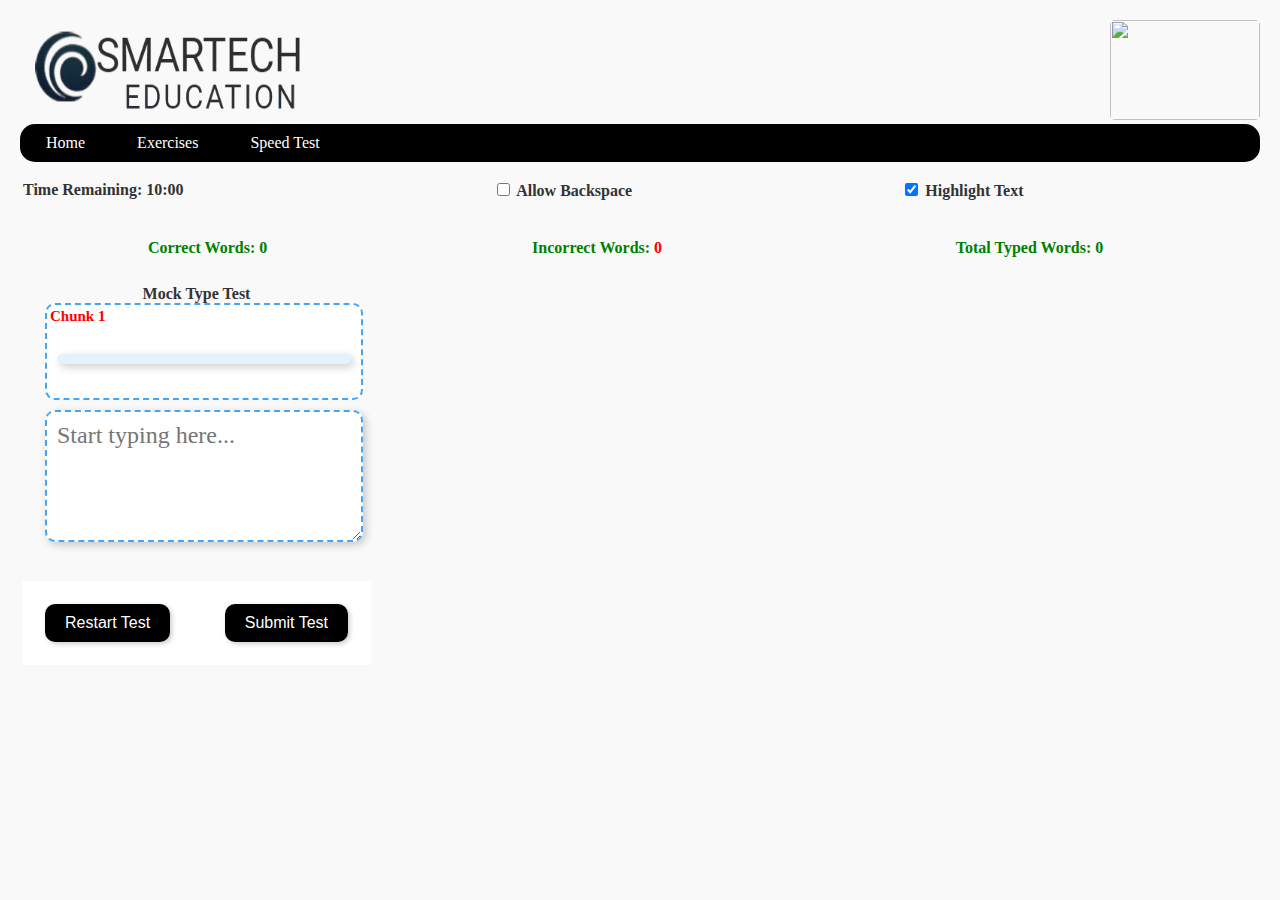
==== index.html @ 12e1bc47 "Add files via upload" ====
<!DOCTYPE html>
<html lang="en">
<head>
    <meta charset="UTF-8">
    <meta name="viewport" content="width=device-width, initial-scale=1.0">
    <title>Chunk Typing Test</title>
    <link rel="stylesheet" href="styles.css">
    <style>
        .correct { color: green; }
        .wrong { color: red; }
        .dark-mode { background-color: #333; color: white; }
        .highlight { background-color: yellow; font-weight: bold; } /* Highlight style */
    </style>
</head>
<body style="Font-family:Bookman Old Style">
    <img src="Smartech Educatation Computer Centre.png" style="border-radius:5px;" height="100px" width="300PX">
    <img src="Typing boy.png" style="border-radius:5px; float:right" class="fadeIn" height="100px" width="150PX">

    <nav>
        <ul>
            <li><a href="Home.html">Home</a></li>
            <li><a href="exercises.html">Exercises</a></li>
            <li><a href="SpeedTest/index.html">Speed Test</a></li>
        </ul>
    </nav>
    <table width="100%">
        <tr class="hidden">
            <td><b>Set Timer:  <label for="timer">
                    <select id="timer">
                        <option value="600">10 minutes</option>
                    </select>
                </label></b></td>
            <td></td>
        </tr>
        <tr>
            <td>
                <p><b><span id="time_remaining">-</span></b></p>
            </td>
            <td><b><label for="backspace_toggle">
                    <input type="checkbox" id="backspace_toggle"> Allow Backspace 
                </label></b> </td>
            <td><b><label for="highlight_toggle">
                    <input type="checkbox" id="highlight_toggle" checked> Highlight Text
                </label></b></td>
        </tr>
    </table>
    <div id="live_results"></div>
    <div id="results"></div> <!-- Added results div -->
    
    <table cellpadding="23">
        <tr>
            <td><center><b>Mock Type Test</b><br>
                <b style="float:left;color:Red;font-size:15px;padding:5px"><span id="current_chunk_number">1</span></b></center>
                
                <div id="test_text_container" style="width: 97%;">
                    <p class="curved" id="test_text">Loading...</p>
                </div>
                <textarea id="typed_text" rows="4" class="curved" placeholder="Start typing here..."spellcheck="False"></textarea>
            </td>
        </tr>
        <tr>
            <th style="background-color:White" class="center" colspan="2">
                <button id="restart_button" style="Float:left">Restart Test</button>
                <center>
                <button id="submit_button" style="Float:right">Submit Test</button>
            </th>
        </tr>
    </table>
    <script src="script.js"></script> <!-- Link to the external JavaScript file -->
    <script>
        // Function to split text into chunks
        function splitIntoChunks(text, chunkCount) {
            const words = text.split(/\s+/); // Split the text into words
            const chunkSize = Math.ceil(words.length / chunkCount); // Calculate size of each chunk
            const chunks = [];

            for (let i = 0; i < chunkCount; i++) {
                const chunk = words.slice(i * chunkSize, (i + 1) * chunkSize).join(' '); // Create chunk
                if (chunk) {
                    chunks.push(chunk); // Add chunk to array if not empty
                }
            }
            return chunks;
        }

        // Add event listener for the back button
        document.getElementById("back_to_exercise_button").addEventListener("click", function() {
            window.location.href = "../index.html"; // Adjust the path as necessary
        });

        // Retrieve the exercise from the URL
        const urlParams = new URLSearchParams(window.location.search);
        const exercise = urlParams.get('exercise');

        if (exercise) {
            const chunks = splitIntoChunks(decodeURIComponent(exercise), 10); // Split exercise into 10 chunks
            document.getElementById("test_text").innerText = chunks[0]; // Display the first chunk
            let currentChunkIndex = 0; // Initialize current chunk index

            // Function to load the next chunk
            function loadNextChunk() {
                currentChunkIndex++;
                if (currentChunkIndex < chunks.length) {
                    document.getElementById("test_text").innerText = chunks[currentChunkIndex]; // Load next chunk
                    document.getElementById("current_chunk_number").innerText = currentChunkIndex + 1; // Update chunk number
                } else {
                    document.getElementById("test_text").innerText = "No more chunks."; // End of chunks
                }
            }

            // Call loadNextChunk() when the user submits the test
            document.getElementById("submit_button").addEventListener("click", loadNextChunk);
        } else {
            document.getElementById("test_text").innerText = "Loading...";
        }
    </script>
</body>
</html>
---- styles.css ----
body {
    font-family: Bookman Old Style, sans-serif;
    margin: 20px;
    background-color: #f9f9f9;
    color: #333333;
    transition: background-color 0.3s, color 0.3s;
}

.dark-mode {
    background-color: #1e1e2f;
    color: #f0f0f0;
}

h1 {
    color: black;
    text-shadow: 1px 1px 3px rgba(0, 0, 0, 0.2);
}

.curved {
    font-size: 24px;
    border-radius: 5px;
    padding: 5px;
    box-shadow: 3px 3px 8px rgba(0, 0, 0, 0.2);
}

.hidden {
    display: none;
}

p.curved {
    background-color: #e3f2fd;
    color: black;
    white-space: normal; /* Allows text wrapping */
    line-height: 1.6;
    font-size: 24px;
    width: 100%;
    height: 30%;
    word-wrap: break-word; /* Ensures long words wrap to next line */
    box-sizing: border-box; /* Includes padding in width calculation */
}

textarea.curved {
    border: 2px solid #42a5f5;
    background-color: #e3f2fd;
    color: #0d47a1;
    padding: 10px;
    font-size: 24px;
    width: 100%;
}

textarea.curved:focus {
    outline: none;
    border-color: #0d47a1;
    width: 100%;
}

button {
    background-color: black;
    color: white;
    border: none;
    padding: 10px 20px;
    font-size: 16px;
    border-radius: 10px;
    cursor: pointer;
    box-shadow: 2px 2px 5px rgba(0, 0, 0, 0.2);
    transition: background-color 0.3s;
}

button:hover {
    background-color: #388E3C;
}

.toggle-container {
    display: flex;
    justify-content: space-between;
    align-items: center;
    margin-bottom: 20px;
}

.toggle-container label {
    cursor: pointer;
}

#test_text_container {
    border: 2px dashed #42a5f5;
    background-color: #ffffff;
    border-radius: 10px;
    padding: 10px;
    margin-bottom: 10px;
    word-wrap: break-word;
    height: auto;
    text-align: left;
    line-height: 5px;
}

#typed_text {
    border: 2px dashed #42a5f5;
    background-color: #ffffff;
    border-radius: 10px;
    padding: 10px;
    margin-bottom: 10px;
    width: 97%;
    word-wrap: break-word;
    height: 20%;
    text-align: left;
    line-height: 27px;
    font-family: Bookman Old Style;
}

.correct {
    background-color: black;
    color: white;
}

.incorrect {
    color: yellow; /* Color for incorrect words */
}

#test_text {
    overflow: auto;
    word-wrap: normal;
    display: inline-block;
}

/* Results Styling */
.results-container {
    background-color: #f1f8e9;
    border-radius: 10px;
    padding: 20px;
    margin-top: 20px;
    box-shadow: 0px 10px 20px rgba(0, 0, 0, 0.1);
}

.results-header {
    font-size: 22px;
    font-weight: bold;
    color: black;
    margin-bottom: 15px;
}

.results-item {
    font-size: 18px;
    margin: 10px 0;
}

.results-item span {
    font-weight: bold;
}

.correct-count {
    color: black;
}

.incorrect-count {
    color: red; /* Color for incorrect words */
}

.accuracy {
    color: #2196F3;
}

.results-footer {
    font-size: 16px;
    color: #999999;
    margin-top: 15px;
    text-align: center;
}

/* Dark mode styling for results */
.dark-mode .results-container {
    background-color: #2c3e50;
    border-color: #2980b9;
}

.dark-mode .results-header {
    color: #2980b9;
}

.dark-mode .correct-count {
    color: #16a085;
}

.dark-mode .incorrect-count {
    color: #e74c3c;
}

.dark-mode .accuracy {
    color: #3498db;
}

/* Light and Dark Mode Toggle Image */
#mode_toggle_img {
    width: 40px;
    height: 40px;
    cursor: pointer;
}

.dark-mode #mode_toggle_img {
    content: url('https://img.icons8.com/ios-filled/50/ffffff/sun.png');
}

/* Light Mode */
#mode_toggle_img.light-mode {
    content: url('https://img.icons8.com/ios-filled/50/000000/moon.png');
}

#live_accuracy_text {
    transition: color 0.5s ease;
}

#accuracy_bar {
    transition: width 0.5s ease;
}

.highlight {
    background-color: yellow; /* Change this to your desired highlight color */
    font-weight: bold; /* Optional: make highlighted word bold */
}

.current {
    background-color: yellow; /* Highlight color for current word */
}

.correct {
    /*color: green; Color for correct words */
}

.incorrect {
    color: red; /* Color for incorrect words */
}
body {
    font-family: Bookman Old Style, sans-serif;
    margin: 20px;
    background-color: #f9f9f9;
    color: #333333;
    transition: background-color 0.3s, color 0.3s;
}

h1 {
    color: black;
    text-shadow: 1px 1px 3px rgba(0, 0, 0, 0.2);
}

.exercise-box {
    border: 1px solid #ddd;
    padding: 15px;
    margin: 10px 0;
    border-radius: 5px;
}

button {
    background-color: black;
    color: white;
    border: none;
    padding: 10px 20px;
    font-size: 16px;
    border-radius: 10px;
    cursor: pointer;
    box-shadow: 2px 2px 5px rgba(0, 0, 0, 0.2);
    transition: background-color 0.3s;
}

button:hover {
    background-color: #388E3C;
}

textarea {
    border: 2px solid #42a5f5;
    background-color: #e3f2fd;
    color: #0d47a1;
    padding: 10px;
    font-size: 24px;
    width: 100%;
}

textarea:focus {
    outline: none;
    border-color: #0d47a1;
}

.hidden {
    display: none;
}

.correct {
    color: green;
}

.wrong {
    color: red;
}

.dark-mode {
    background-color: #1e1e2f;
    color: #f0f0f0;
}
.correct {
    color: green; /* Correct words */
}

.wrong {
    color: red; /* Wrong words */
}

.skipped {
    color: orange; /* Skipped words */
}

.extra {
    color: blue; /* Extra typed words */
}
nav {
            background-color: black; /* Green background */
            padding: 10px; /* Padding around the nav */
			border-radius:15px;
        }

        nav ul {
            list-style-type: none; /* Remove bullet points */
            margin: 0; /* Remove default margin */
            padding: 0; /* Remove default padding */
            display: flex; /* Use flexbox for horizontal layout */
        }

        nav ul li {
            margin-right: 20px; /* Space between items */
        }

        nav ul li a {
            color: white; /* White text color */
            text-decoration: none; /* Remove underline */
            padding: 8px 16px; /* Padding for links */
            border-radius: 4px; /* Rounded corners */
        }

        nav ul li a:hover {
            background-color: #388E3C; /* Darker green on hover */
        }
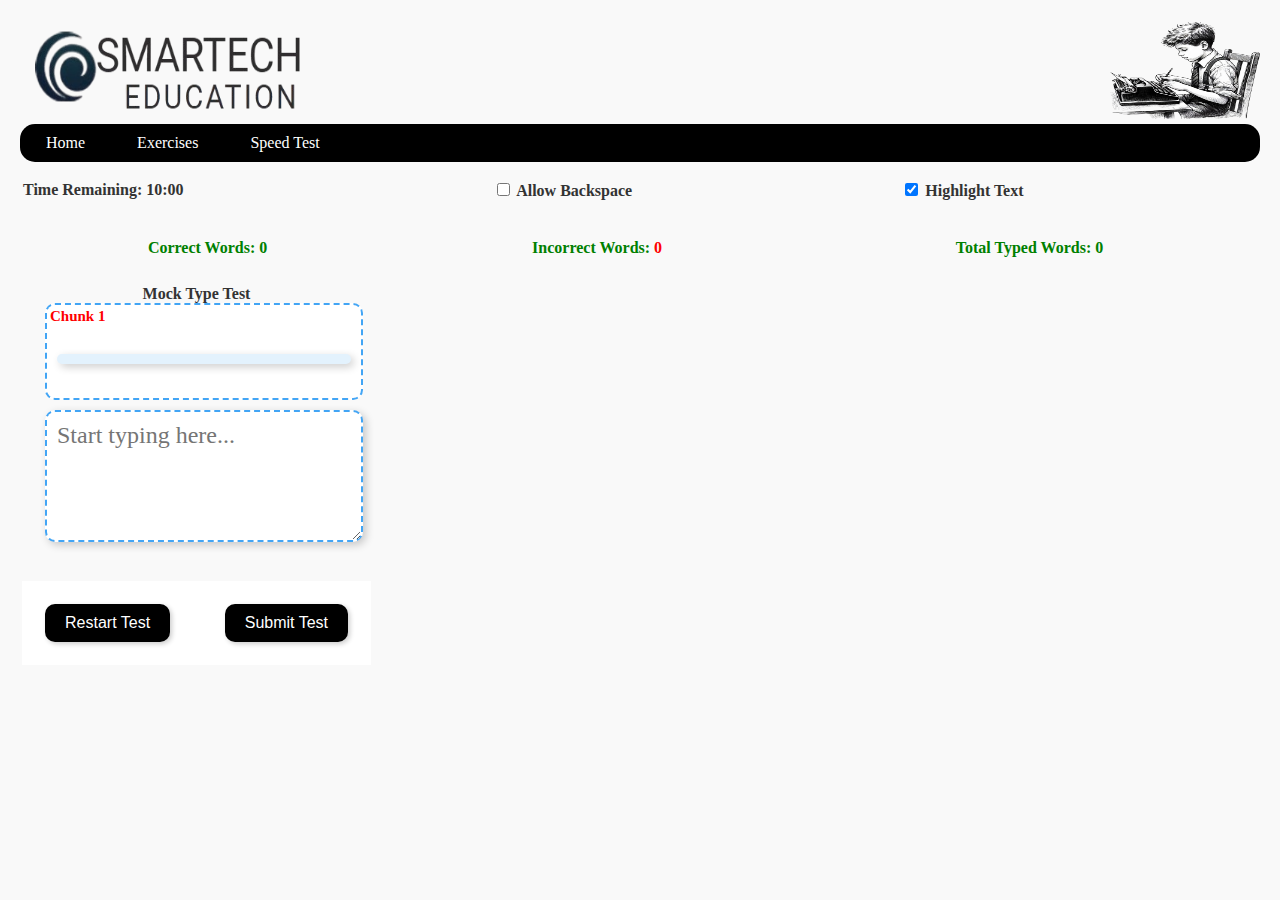
==== commit b3051681: "Update index.html" ====
--- a/index.html
+++ b/index.html
@@ -14,7 +14,7 @@
 </head>
 <body style="Font-family:Bookman Old Style">
     <img src="Smartech Educatation Computer Centre.png" style="border-radius:5px;" height="100px" width="300PX">
-    <img src="Typing boy.png" style="border-radius:5px; float:right" class="fadeIn" height="100px" width="150PX">
+    <img src="Typing Boy.png" style="border-radius:5px; float:right" class="fadeIn" height="100px" width="150PX">
 
     <nav>
         <ul>
@@ -115,4 +115,4 @@
         }
     </script>
 </body>
-</html>+</html>
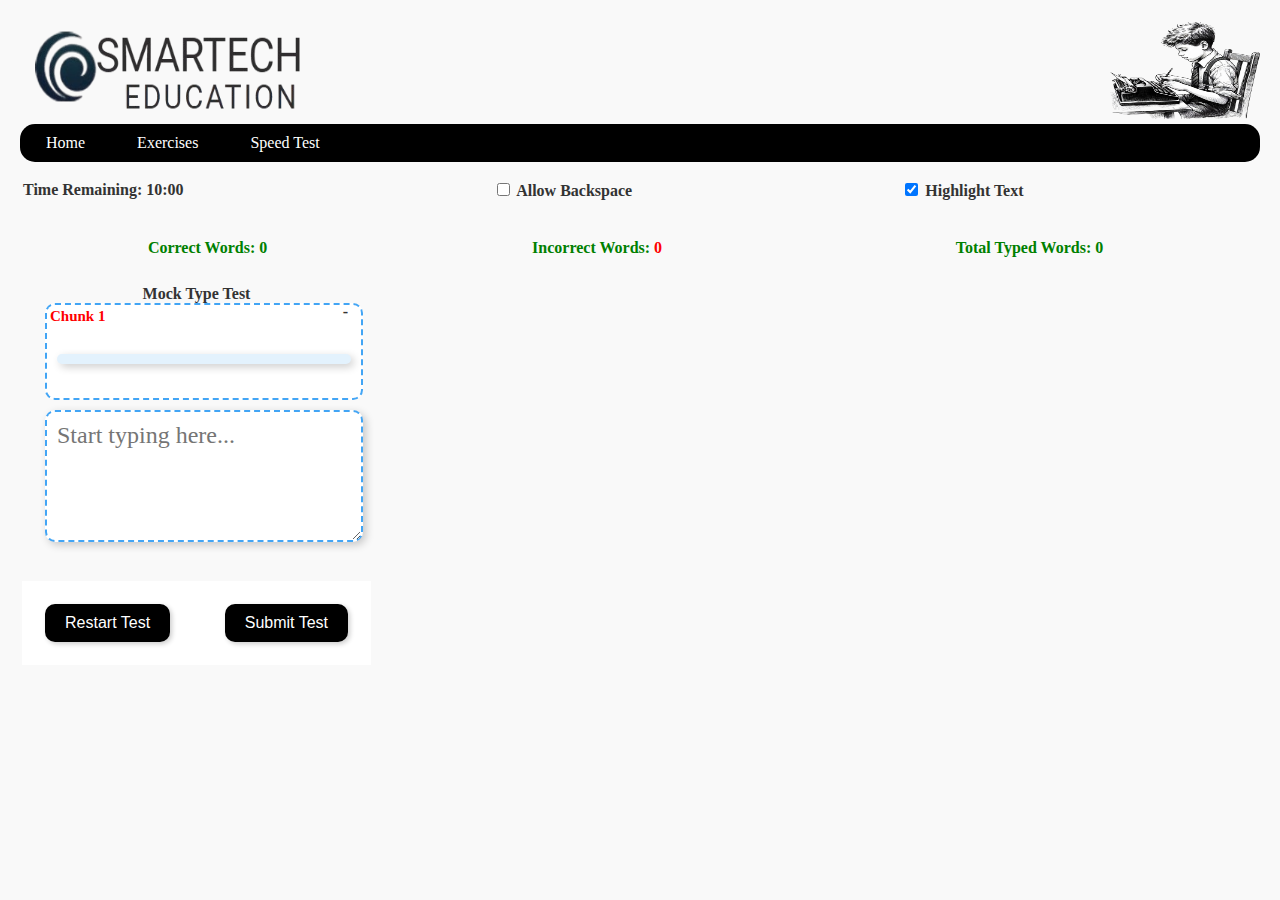
==== commit 7fff225e: "Update index.html" ====
--- a/index.html
+++ b/index.html
@@ -50,12 +50,12 @@
     <table cellpadding="23">
         <tr>
             <td><center><b>Mock Type Test</b><br>
-                <b style="float:left;color:Red;font-size:15px;padding:5px"><span id="current_chunk_number">1</span></b></center>
+                <b style="float:left;color:Red;font-size:15px;padding:5px"><span id="current_chunk_number">1</span></b></center><b><span style="float:right;" id="time_remaining">-</span></b>
                 
                 <div id="test_text_container" style="width: 97%;">
                     <p class="curved" id="test_text">Loading...</p>
                 </div>
-                <textarea id="typed_text" rows="4" class="curved" placeholder="Start typing here..."spellcheck="False"></textarea>
+                <textarea id="typed_text" rows="4" class="curved" placeholder="Start typing here..."spellcheck="False" autofocus></textarea>
             </td>
         </tr>
         <tr>
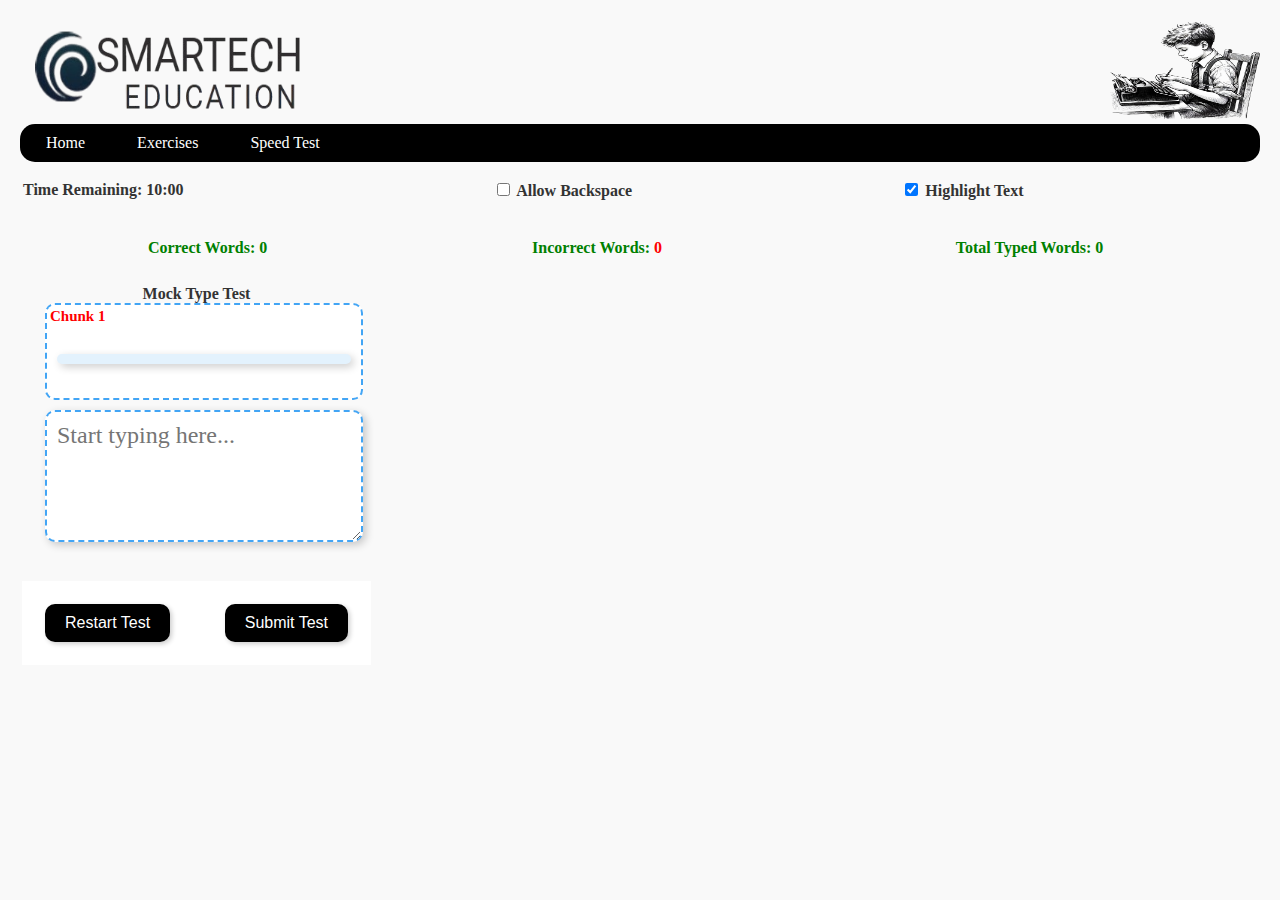
==== commit 0e09e746: "Update index.html" ====
--- a/index.html
+++ b/index.html
@@ -50,7 +50,7 @@
     <table cellpadding="23">
         <tr>
             <td><center><b>Mock Type Test</b><br>
-                <b style="float:left;color:Red;font-size:15px;padding:5px"><span id="current_chunk_number">1</span></b></center><b><span style="float:right;" id="time_remaining">-</span></b>
+                <b style="float:left;color:Red;font-size:15px;padding:5px"><span id="current_chunk_number">1<b><span style="float:right;" id="time_remaining">-</span></b></span></b></center>
                 
                 <div id="test_text_container" style="width: 97%;">
                     <p class="curved" id="test_text">Loading...</p>
